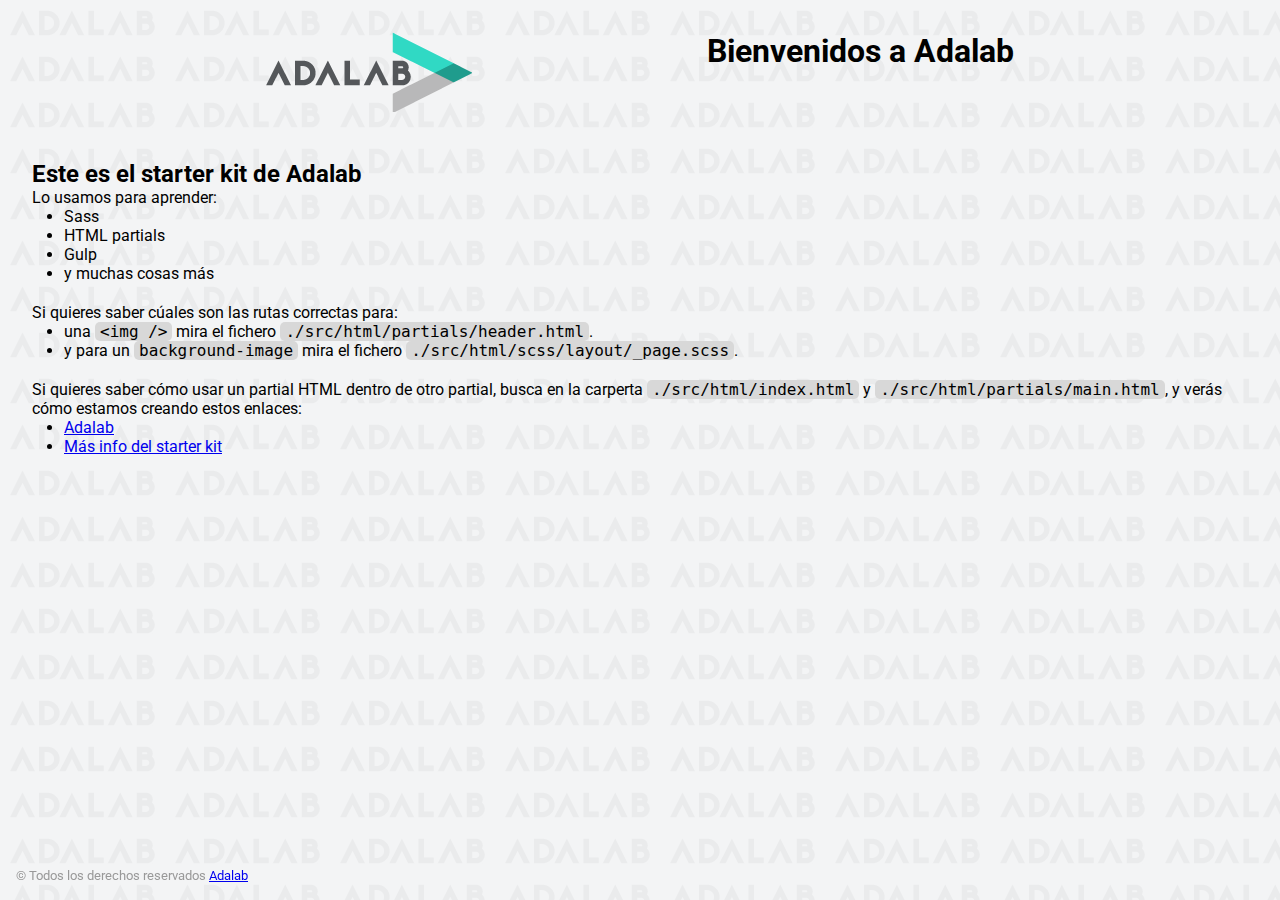
==== docs/index.html @ b2601806 "Add repository" ====
<!DOCTYPE html>
<html lang="es">
  <head>
    <meta charset="UTF-8" />
    <meta name="viewport" content="width=device-width, initial-scale=1" />
    <title>Adalab Web Starter Kit</title>
    <link href="https://fonts.googleapis.com/css?family=Roboto&display=swap" rel="stylesheet" />
    <link rel="stylesheet" href="./assets/css/main.css" />
    <link rel="icon" href="./assets/images/favicon.png" />
  </head>

  <body>
    <div class="page">
      <header class="page__header">
        <img src="./assets/images/logo-adalab.png" alt="Adalab">
        <h1>Bienvenidos a Adalab</h1>
      </header>

      <main class="page__main">
        <h2>Este es el starter kit de Adalab</h2>
        <p>Lo usamos para aprender:</p>
        <ul class="main__list">
          <li>Sass</li>
          <li>HTML partials</li>
          <li>Gulp</li>
          <li>y muchas cosas más</li>
        </ul>
        <p>Si quieres saber cúales son las rutas correctas para:</p>
        <ul class="main__list">
          <li>
            una <code class="code">&lt;img /&gt;</code> mira el fichero
            <code class="code">./src/html/partials/header.html</code>.
          </li>
          <li>
            y para un <code class="code">background-image</code> mira el fichero
            <code class="code">./src/html/scss/layout/_page.scss</code>.
          </li>
        </ul>
        <p>
          Si quieres saber cómo usar un partial HTML dentro de otro partial, busca en la carperta
          <code class="code">./src/html/index.html</code> y
          <code class="code">./src/html/partials/main.html</code>, y verás cómo estamos creando estos
          enlaces:
        </p>
        <ul class="main__list">
          <li>
            <a class="link__adalab" href="https://adalab.es">Adalab</a>

          </li>
          <li>
            <a class="" href="./more-info.html">Más info del starter kit</a>

          </li>
        </ul>
      </main>

      <footer class="page__footer">
        <small>
          &copy; Todos los derechos reservados
          <a class="link__adalab" href="https://adalab.es">Adalab</a>

        </small>
      </footer>

    </div>
    <script src="./assets/js/main.js"></script>
  </body>
</html>
---- docs/assets/css/main.css ----
*{box-sizing:border-box;margin:0;padding:0}.code{font-size:16px;background:#d8d8d8;padding:0 5px;border-radius:5px}.link__adalab:hover{background-color:#099d8d;color:#fff}.link__github:hover{background-color:#CCC;color:#000}body{padding:2rem;height:100vh;background-image:url("../images/bg-adalab.png");background-color:#f3f4f5;font-family:"Roboto",sans-serif}.page__header{display:flex;justify-content:space-evenly;margin-bottom:3rem}.page__footer{position:fixed;left:0;bottom:0;width:100vw;padding:1rem;color:#999}.main__list{padding-left:2rem;padding-bottom:20px}
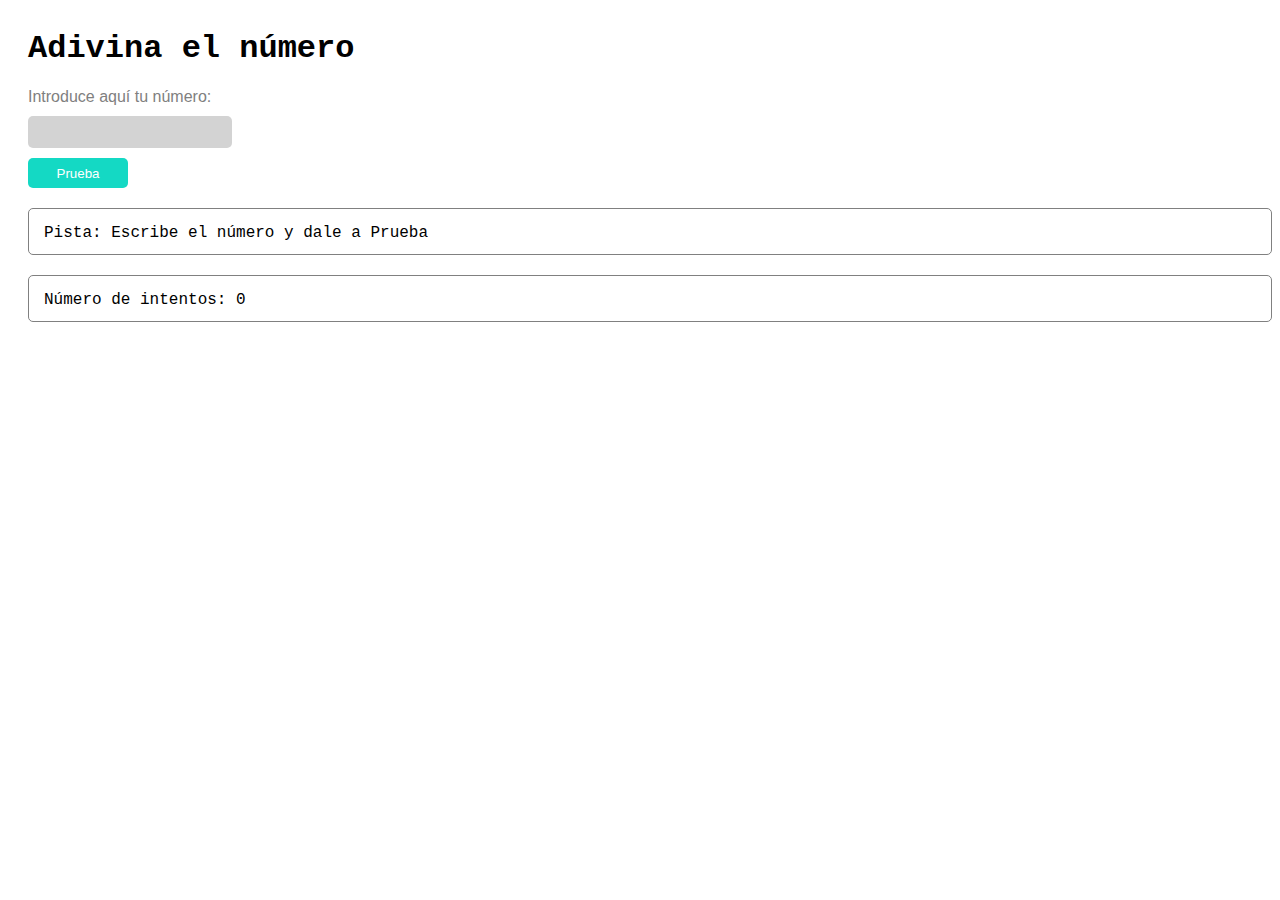
==== commit fe852c75: "Add docs" ====
--- a/docs/index.html
+++ b/docs/index.html
@@ -1,68 +1,27 @@
 <!DOCTYPE html>
 <html lang="es">
-  <head>
-    <meta charset="UTF-8" />
-    <meta name="viewport" content="width=device-width, initial-scale=1" />
-    <title>Adalab Web Starter Kit</title>
-    <link href="https://fonts.googleapis.com/css?family=Roboto&display=swap" rel="stylesheet" />
-    <link rel="stylesheet" href="./assets/css/main.css" />
-    <link rel="icon" href="./assets/images/favicon.png" />
-  </head>
 
-  <body>
-    <div class="page">
-      <header class="page__header">
-        <img src="./assets/images/logo-adalab.png" alt="Adalab">
-        <h1>Bienvenidos a Adalab</h1>
-      </header>
+<head>
+  <meta charset="UTF-8" />
+  <meta name="viewport" content="width=device-width, initial-scale=1" />
+  <title>Adalab Web Starter Kit</title>
+  <link href="https://fonts.googleapis.com/css?family=Roboto&display=swap" rel="stylesheet" />
+  <link rel="stylesheet" href="./assets/css/main.css" />
+  <link rel="icon" href="./assets/images/favicon.png" />
+</head>
 
-      <main class="page__main">
-        <h2>Este es el starter kit de Adalab</h2>
-        <p>Lo usamos para aprender:</p>
-        <ul class="main__list">
-          <li>Sass</li>
-          <li>HTML partials</li>
-          <li>Gulp</li>
-          <li>y muchas cosas más</li>
-        </ul>
-        <p>Si quieres saber cúales son las rutas correctas para:</p>
-        <ul class="main__list">
-          <li>
-            una <code class="code">&lt;img /&gt;</code> mira el fichero
-            <code class="code">./src/html/partials/header.html</code>.
-          </li>
-          <li>
-            y para un <code class="code">background-image</code> mira el fichero
-            <code class="code">./src/html/scss/layout/_page.scss</code>.
-          </li>
-        </ul>
-        <p>
-          Si quieres saber cómo usar un partial HTML dentro de otro partial, busca en la carperta
-          <code class="code">./src/html/index.html</code> y
-          <code class="code">./src/html/partials/main.html</code>, y verás cómo estamos creando estos
-          enlaces:
-        </p>
-        <ul class="main__list">
-          <li>
-            <a class="link__adalab" href="https://adalab.es">Adalab</a>
+<body>
+  <div class="page">
+    <h1 class="title">Adivina el número</h1>
+    <form class="form" action="">
+      <label class="form__label" for="">Introduce aquí tu número:</label>
+      <input class="form__input" type="number" value="number">
+      <input class="form__button" type="button" value="Prueba">
+    </form>
+    <section class="track">Pista: Escribe el número y dale a Prueba</section>
+    <section class="tried">Número de intentos: 0</section>
+  </div>
+  <script src="./assets/js/main.js"></script>
+</body>
 
-          </li>
-          <li>
-            <a class="" href="./more-info.html">Más info del starter kit</a>
-
-          </li>
-        </ul>
-      </main>
-
-      <footer class="page__footer">
-        <small>
-          &copy; Todos los derechos reservados
-          <a class="link__adalab" href="https://adalab.es">Adalab</a>
-
-        </small>
-      </footer>
-
-    </div>
-    <script src="./assets/js/main.js"></script>
-  </body>
-</html>
+</html>--- a/docs/assets/css/main.css
+++ b/docs/assets/css/main.css
@@ -1 +1 @@
-*{box-sizing:border-box;margin:0;padding:0}.code{font-size:16px;background:#d8d8d8;padding:0 5px;border-radius:5px}.link__adalab:hover{background-color:#099d8d;color:#fff}.link__github:hover{background-color:#CCC;color:#000}body{padding:2rem;height:100vh;background-image:url("../images/bg-adalab.png");background-color:#f3f4f5;font-family:"Roboto",sans-serif}.page__header{display:flex;justify-content:space-evenly;margin-bottom:3rem}.page__footer{position:fixed;left:0;bottom:0;width:100vw;padding:1rem;color:#999}.main__list{padding-left:2rem;padding-bottom:20px}
+:root{font-family:"Courier New", Courier, monospace}.page{margin-left:20px;margin-top:30px}.form{font-family:"Gill Sans", "Gill Sans MT", Calibri, "Trebuchet MS", sans-serif;display:flex;flex-direction:column;margin-bottom:20px}.form__label{margin-bottom:10px;color:gray}.form__input{width:200px;height:30px;border-radius:5px;border:none;background-color:lightgrey;margin-bottom:10px}.form__button{width:100px;height:30px;border-radius:5px;border:none;background-color:#14d9c4;color:white}.track{margin-bottom:20px;border:solid 1px grey;height:30px;border-radius:5px;padding-left:15px;padding-top:15px}.tried{border:solid 1px grey;height:30px;border-radius:5px;padding-left:15px;padding-top:15px}
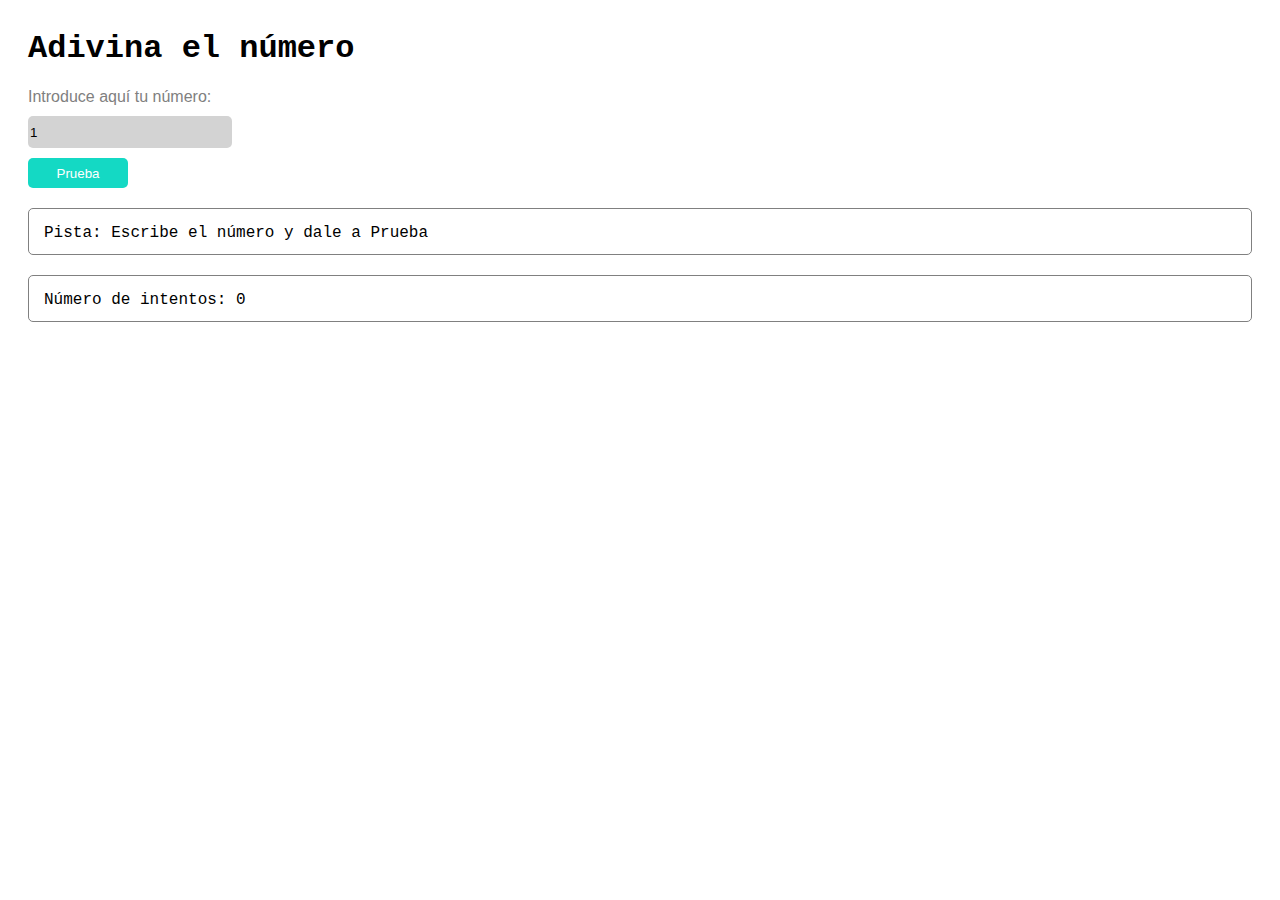
==== commit 7d129ecf: "Add all fuctions" ====
--- a/docs/index.html
+++ b/docs/index.html
@@ -15,11 +15,11 @@
     <h1 class="title">Adivina el número</h1>
     <form class="form" action="">
       <label class="form__label" for="">Introduce aquí tu número:</label>
-      <input class="form__input" type="number" value="number">
-      <input class="form__button" type="button" value="Prueba">
+      <input class="js-input form__input" type="number" value="1">
+      <input class="js-button form__button" type="button" value="Prueba">
     </form>
-    <section class="track">Pista: Escribe el número y dale a Prueba</section>
-    <section class="tried">Número de intentos: 0</section>
+    <section class="js-track track">Pista: Escribe el número y dale a Prueba</section>
+    <section class="js-tried tried">Número de intentos: 0</section>
   </div>
   <script src="./assets/js/main.js"></script>
 </body>
--- a/docs/assets/css/main.css
+++ b/docs/assets/css/main.css
@@ -1 +1 @@
-:root{font-family:"Courier New", Courier, monospace}.page{margin-left:20px;margin-top:30px}.form{font-family:"Gill Sans", "Gill Sans MT", Calibri, "Trebuchet MS", sans-serif;display:flex;flex-direction:column;margin-bottom:20px}.form__label{margin-bottom:10px;color:gray}.form__input{width:200px;height:30px;border-radius:5px;border:none;background-color:lightgrey;margin-bottom:10px}.form__button{width:100px;height:30px;border-radius:5px;border:none;background-color:#14d9c4;color:white}.track{margin-bottom:20px;border:solid 1px grey;height:30px;border-radius:5px;padding-left:15px;padding-top:15px}.tried{border:solid 1px grey;height:30px;border-radius:5px;padding-left:15px;padding-top:15px}
+:root{font-family:"Courier New", Courier, monospace}.page{margin-left:20px;margin-top:30px;margin-right:20px}.form{font-family:"Gill Sans", "Gill Sans MT", Calibri, "Trebuchet MS", sans-serif;display:flex;flex-direction:column;margin-bottom:20px}.form__label{margin-bottom:10px;color:gray}.form__input{width:200px;height:30px;border-radius:5px;border:none;background-color:lightgrey;margin-bottom:10px}.form__button{width:100px;height:30px;border-radius:5px;border:none;background-color:#14d9c4;color:white}.track{margin-bottom:20px;border:solid 1px grey;height:30px;border-radius:5px;padding-left:15px;padding-top:15px}.tried{border:solid 1px grey;height:30px;border-radius:5px;padding-left:15px;padding-top:15px}
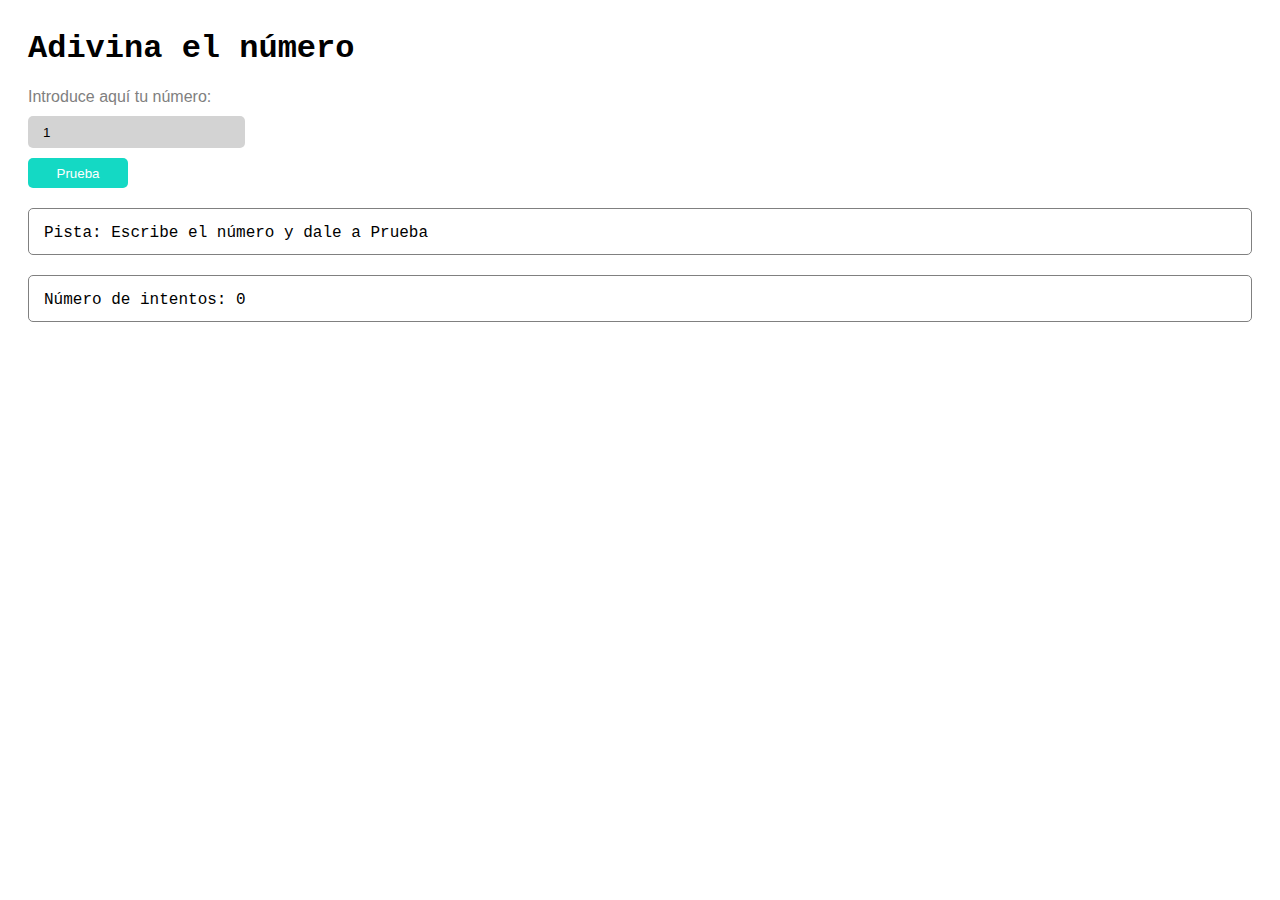
==== commit e7fa2c89: "Add color winner" ====
--- a/docs/index.html
+++ b/docs/index.html
@@ -4,13 +4,13 @@
 <head>
   <meta charset="UTF-8" />
   <meta name="viewport" content="width=device-width, initial-scale=1" />
-  <title>Adalab Web Starter Kit</title>
+  <title>Evaluación intermedia</title>
   <link href="https://fonts.googleapis.com/css?family=Roboto&display=swap" rel="stylesheet" />
   <link rel="stylesheet" href="./assets/css/main.css" />
   <link rel="icon" href="./assets/images/favicon.png" />
 </head>
 
-<body>
+<body class="js-body">
   <div class="page">
     <h1 class="title">Adivina el número</h1>
     <form class="form" action="">
--- a/docs/assets/css/main.css
+++ b/docs/assets/css/main.css
@@ -1 +1 @@
-:root{font-family:"Courier New", Courier, monospace}.page{margin-left:20px;margin-top:30px;margin-right:20px}.form{font-family:"Gill Sans", "Gill Sans MT", Calibri, "Trebuchet MS", sans-serif;display:flex;flex-direction:column;margin-bottom:20px}.form__label{margin-bottom:10px;color:gray}.form__input{width:200px;height:30px;border-radius:5px;border:none;background-color:lightgrey;margin-bottom:10px}.form__button{width:100px;height:30px;border-radius:5px;border:none;background-color:#14d9c4;color:white}.track{margin-bottom:20px;border:solid 1px grey;height:30px;border-radius:5px;padding-left:15px;padding-top:15px}.tried{border:solid 1px grey;height:30px;border-radius:5px;padding-left:15px;padding-top:15px}
+:root{font-family:"Courier New", Courier, monospace}.page{margin-left:20px;margin-top:30px;margin-right:20px}.form{font-family:"Gill Sans", "Gill Sans MT", Calibri, "Trebuchet MS", sans-serif;display:flex;flex-direction:column;margin-bottom:20px}.form__label{margin-bottom:10px;color:gray}.form__input{width:200px;height:30px;border-radius:5px;border:none;background-color:lightgrey;margin-bottom:10px;padding-left:15px}.form__button{width:100px;height:30px;border-radius:5px;border:none;background-color:#14d9c4;color:white}.track{margin-bottom:20px;border:solid 1px grey;height:30px;border-radius:5px;padding-left:15px;padding-top:15px}.tried{border:solid 1px grey;height:30px;border-radius:5px;padding-left:15px;padding-top:15px}.colorback{background-color:#f0d636}.colordisable{background-color:grey}.colortext{color:black;font-weight:600}
